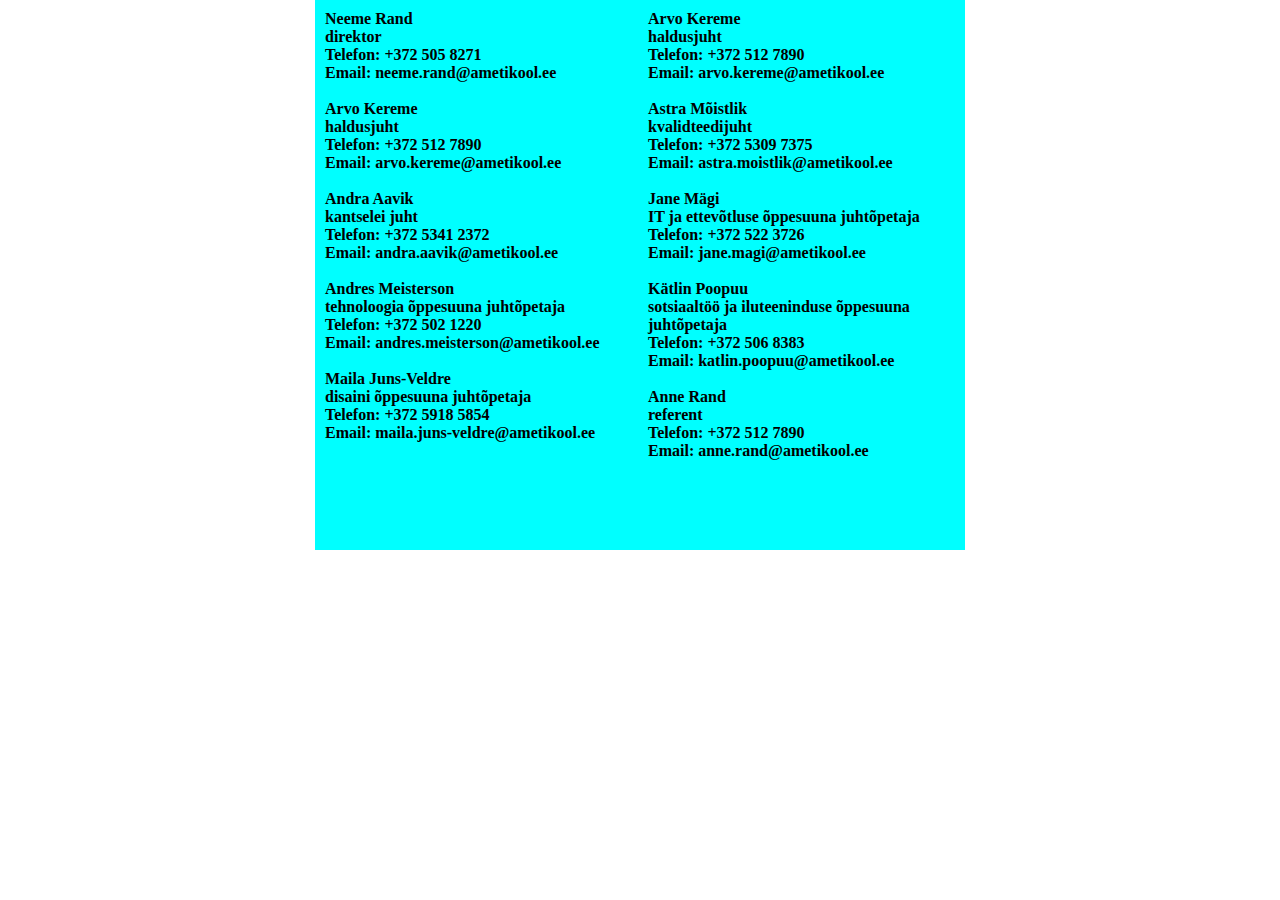
==== contacts.html @ 00c83112 "push" ====
<!DOCTYPE html>
<html lang="en">
<style>

</style>
<head>
    <meta charset="UTF-8">
    <meta http-equiv="X-UA-Compatible" content="IE=edge">
    <meta name="viewport" content="width=device-width, initial-scale=1.0">
    <link rel="stylesheet" href="style.css">
    <title>Document</title>
    
</head>
<body>
    <div class="contact">
        <div class="contact-box">
            <h4>Neeme Rand
                <p>
                    direktor
                </p>
                <p>
                    Telefon: +372 505 8271
                </p>
                <p>
                    Email: neeme.rand@ametikool.ee
                </p>
            </h4>
            <br>
            <h4>Arvo Kereme
                <p>
                    haldusjuht
                </p>
                <p>
                    Telefon: +372 512 7890
                </p>
                <p>
                    Email: arvo.kereme@ametikool.ee
                </p>
            <h4>
                <br>
            <h4>Andra Aavik
                <p>
                    kantselei juht
                </p>
                <p>
                    Telefon: +372 5341 2372
                </p>
                <p>
                    Email: andra.aavik@ametikool.ee
                </p>
            </h4>
            <br>
            <h4>Andres Meisterson
                <p>
                    tehnoloogia õppesuuna juhtõpetaja
                </p>
                <p>
                    Telefon: +372 502 1220
                </p>
                <p>
                    Email: andres.meisterson@ametikool.ee
                </p>
            <h4>
                <br>
            <h4>Maila Juns-Veldre
                <p>
                    disaini õppesuuna juhtõpetaja
                </p>
                <p>
                    Telefon: +372 5918 5854
                </p>
                <p>
                    Email: maila.juns-veldre@ametikool.ee
                </p>
            </h4>
            <br>
            <h4>Arvo Kereme
                <p>
                    haldusjuht
                </p>
                <p>
                    Telefon: +372 512 7890
                </p>
                <p>
                    Email: arvo.kereme@ametikool.ee
                </p>
            <h4>
                <br>
            <h4>Astra Mõistlik
                <p>
                    kvalidteedijuht
                </p>
                <p>
                    Telefon: +372 5309 7375
                </p>
                <p>
                    Email: astra.moistlik@ametikool.ee
                </p>
            </h4>
            <br>
            <h4>Jane Mägi
                <p>
                    IT ja ettevõtluse õppesuuna juhtõpetaja
                </p>
                <p>
                    Telefon: +372 522 3726
                </p>
                <p>
                    Email: jane.magi@ametikool.ee
                </p>
            <h4>
                <br>
            <h4>Kätlin Poopuu
                <p>
                    sotsiaaltöö ja iluteeninduse õppesuuna juhtõpetaja
                </p>
                <p>
                    Telefon: +372 506 8383
                </p>
                <p>
                    Email: katlin.poopuu@ametikool.ee
                </p>
            </h4>
            <br>
            <h4>Anne Rand
                <p>
                    referent
                </p>
                <p>
                    Telefon: +372 512 7890
                </p>
                <p>
                    Email: anne.rand@ametikool.ee
                </p>
            <h4>
        </div>
    </div>

    
</body>
</html>
---- style.css ----
* {
    padding: 0;
    margin: 0;
    box-sizing: border-box;
}

.contact {
    display: flex;
    justify-content: center;
    margin-top: ;
}

.contact-box {
    width: 650px;
    height: 550px;
    background-color: aqua;
    columns: 2;
    padding: 10px;
}
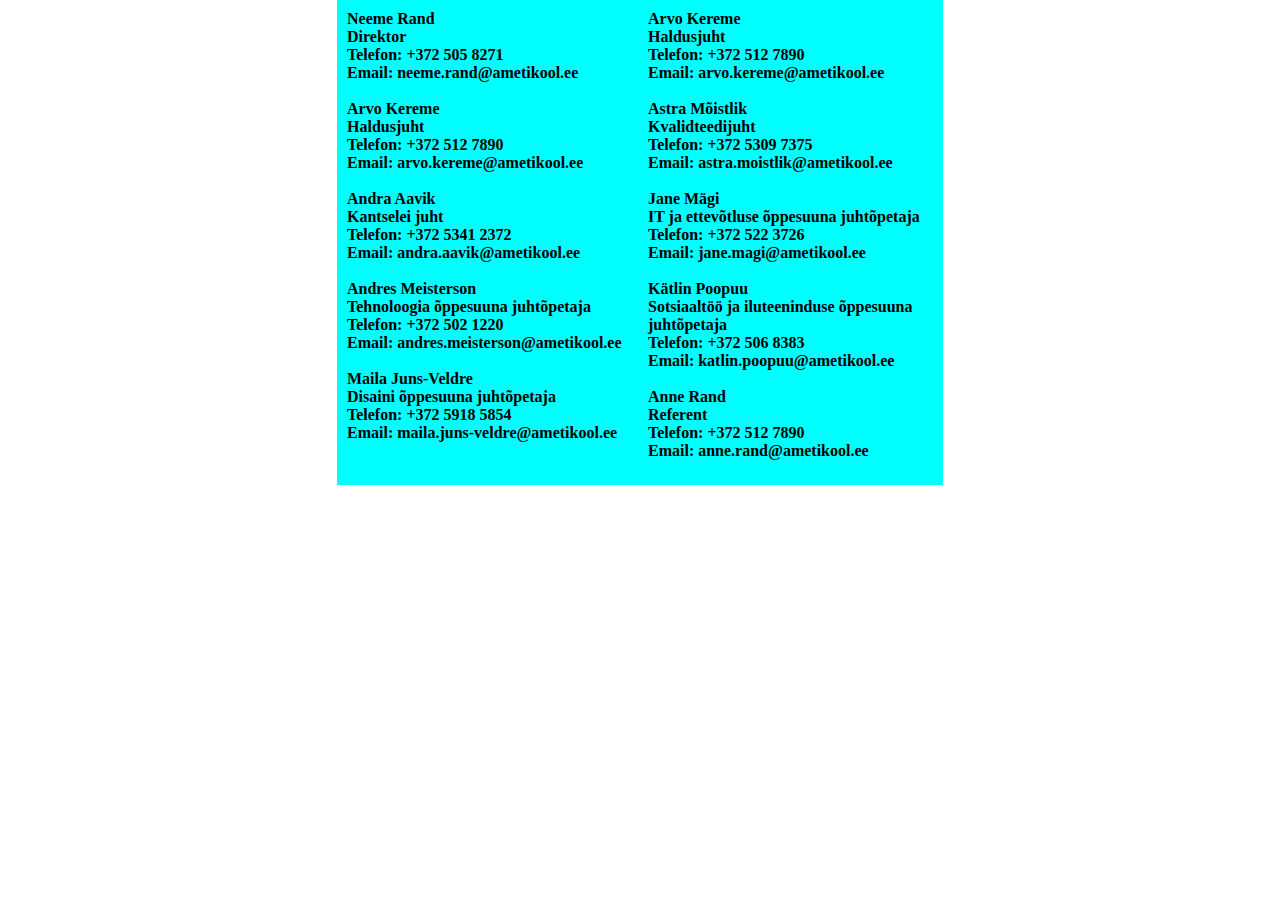
==== commit f148f9fa: "pusho" ====
--- a/contacts.html
+++ b/contacts.html
@@ -16,7 +16,7 @@
         <div class="contact-box">
             <h4>Neeme Rand
                 <p>
-                    direktor
+                    Direktor
                 </p>
                 <p>
                     Telefon: +372 505 8271
@@ -28,7 +28,7 @@
             <br>
             <h4>Arvo Kereme
                 <p>
-                    haldusjuht
+                    Haldusjuht
                 </p>
                 <p>
                     Telefon: +372 512 7890
@@ -40,7 +40,7 @@
                 <br>
             <h4>Andra Aavik
                 <p>
-                    kantselei juht
+                    Kantselei juht
                 </p>
                 <p>
                     Telefon: +372 5341 2372
@@ -52,7 +52,7 @@
             <br>
             <h4>Andres Meisterson
                 <p>
-                    tehnoloogia õppesuuna juhtõpetaja
+                    Tehnoloogia õppesuuna juhtõpetaja
                 </p>
                 <p>
                     Telefon: +372 502 1220
@@ -64,7 +64,7 @@
                 <br>
             <h4>Maila Juns-Veldre
                 <p>
-                    disaini õppesuuna juhtõpetaja
+                    Disaini õppesuuna juhtõpetaja
                 </p>
                 <p>
                     Telefon: +372 5918 5854
@@ -76,7 +76,7 @@
             <br>
             <h4>Arvo Kereme
                 <p>
-                    haldusjuht
+                    Haldusjuht
                 </p>
                 <p>
                     Telefon: +372 512 7890
@@ -88,7 +88,7 @@
                 <br>
             <h4>Astra Mõistlik
                 <p>
-                    kvalidteedijuht
+                    Kvalidteedijuht
                 </p>
                 <p>
                     Telefon: +372 5309 7375
@@ -112,7 +112,7 @@
                 <br>
             <h4>Kätlin Poopuu
                 <p>
-                    sotsiaaltöö ja iluteeninduse õppesuuna juhtõpetaja
+                    Sotsiaaltöö ja iluteeninduse õppesuuna juhtõpetaja
                 </p>
                 <p>
                     Telefon: +372 506 8383
@@ -124,7 +124,7 @@
             <br>
             <h4>Anne Rand
                 <p>
-                    referent
+                    Referent
                 </p>
                 <p>
                     Telefon: +372 512 7890
--- a/style.css
+++ b/style.css
@@ -7,12 +7,11 @@
 .contact {
     display: flex;
     justify-content: center;
-    margin-top: ;
 }
 
 .contact-box {
-    width: 650px;
-    height: 550px;
+    width: 606px;
+    height: 485px;
     background-color: aqua;
     columns: 2;
     padding: 10px;
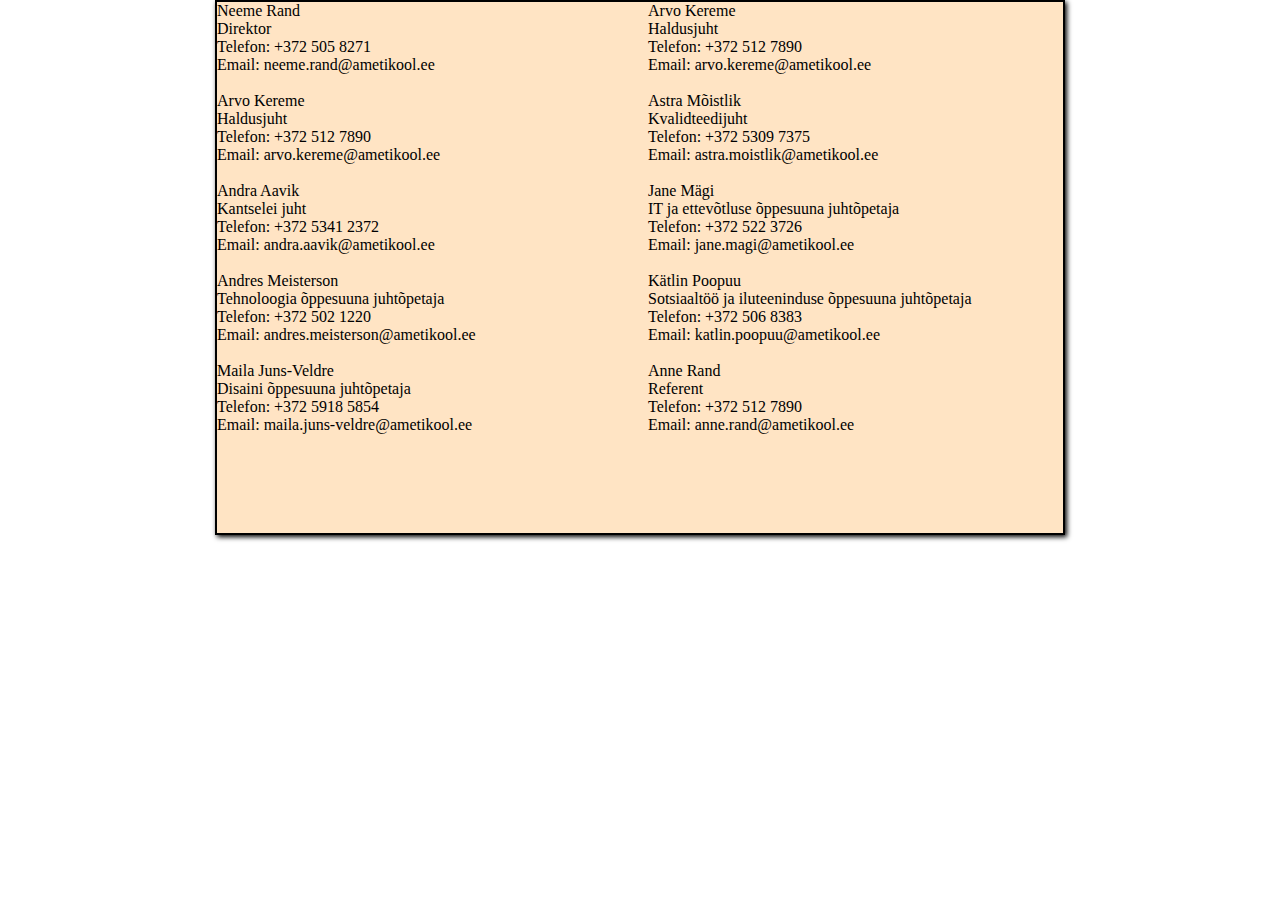
==== commit 56528014: "mhm" ====
--- a/contacts.html
+++ b/contacts.html
@@ -14,7 +14,7 @@
 <body>
     <div class="contact">
         <div class="contact-box">
-            <h4>Neeme Rand
+            <p>Neeme Rand
                 <p>
                     Direktor
                 </p>
@@ -24,9 +24,9 @@
                 <p>
                     Email: neeme.rand@ametikool.ee
                 </p>
-            </h4>
+            </p>
             <br>
-            <h4>Arvo Kereme
+            <p>Arvo Kereme
                 <p>
                     Haldusjuht
                 </p>
@@ -36,9 +36,9 @@
                 <p>
                     Email: arvo.kereme@ametikool.ee
                 </p>
-            <h4>
+            </p>
                 <br>
-            <h4>Andra Aavik
+            <p>Andra Aavik
                 <p>
                     Kantselei juht
                 </p>
@@ -48,9 +48,9 @@
                 <p>
                     Email: andra.aavik@ametikool.ee
                 </p>
-            </h4>
+            </p>
             <br>
-            <h4>Andres Meisterson
+            <p>Andres Meisterson
                 <p>
                     Tehnoloogia õppesuuna juhtõpetaja
                 </p>
@@ -60,9 +60,10 @@
                 <p>
                     Email: andres.meisterson@ametikool.ee
                 </p>
-            <h4>
+            </p>
                 <br>
-            <h4>Maila Juns-Veldre
+            <p>
+                Maila Juns-Veldre
                 <p>
                     Disaini õppesuuna juhtõpetaja
                 </p>
@@ -72,9 +73,9 @@
                 <p>
                     Email: maila.juns-veldre@ametikool.ee
                 </p>
-            </h4>
+            </p>
             <br>
-            <h4>Arvo Kereme
+            <p>Arvo Kereme
                 <p>
                     Haldusjuht
                 </p>
@@ -84,9 +85,9 @@
                 <p>
                     Email: arvo.kereme@ametikool.ee
                 </p>
-            <h4>
+            </p>
                 <br>
-            <h4>Astra Mõistlik
+            <p>Astra Mõistlik
                 <p>
                     Kvalidteedijuht
                 </p>
@@ -96,9 +97,9 @@
                 <p>
                     Email: astra.moistlik@ametikool.ee
                 </p>
-            </h4>
+            </p>
             <br>
-            <h4>Jane Mägi
+            <p>Jane Mägi
                 <p>
                     IT ja ettevõtluse õppesuuna juhtõpetaja
                 </p>
@@ -108,9 +109,9 @@
                 <p>
                     Email: jane.magi@ametikool.ee
                 </p>
-            <h4>
+            </p>
                 <br>
-            <h4>Kätlin Poopuu
+            <p>Kätlin Poopuu
                 <p>
                     Sotsiaaltöö ja iluteeninduse õppesuuna juhtõpetaja
                 </p>
@@ -120,9 +121,9 @@
                 <p>
                     Email: katlin.poopuu@ametikool.ee
                 </p>
-            </h4>
+            </p>
             <br>
-            <h4>Anne Rand
+            <p>Anne Rand
                 <p>
                     Referent
                 </p>
@@ -132,7 +133,7 @@
                 <p>
                     Email: anne.rand@ametikool.ee
                 </p>
-            <h4>
+            </p>
         </div>
     </div>
 
--- a/style.css
+++ b/style.css
@@ -10,9 +10,13 @@
 }
 
 .contact-box {
-    width: 606px;
-    height: 485px;
-    background-color: aqua;
+    width: 850px;
+    height: 535px;
+    background-color: bisque;
+    border-style: solid;
+    border-width: 2px;
+    border-color: black;
     columns: 2;
-    padding: 10px;
+    box-shadow: 2px 2px 5px black;
+    text-decoration-color: blueviolet;
 }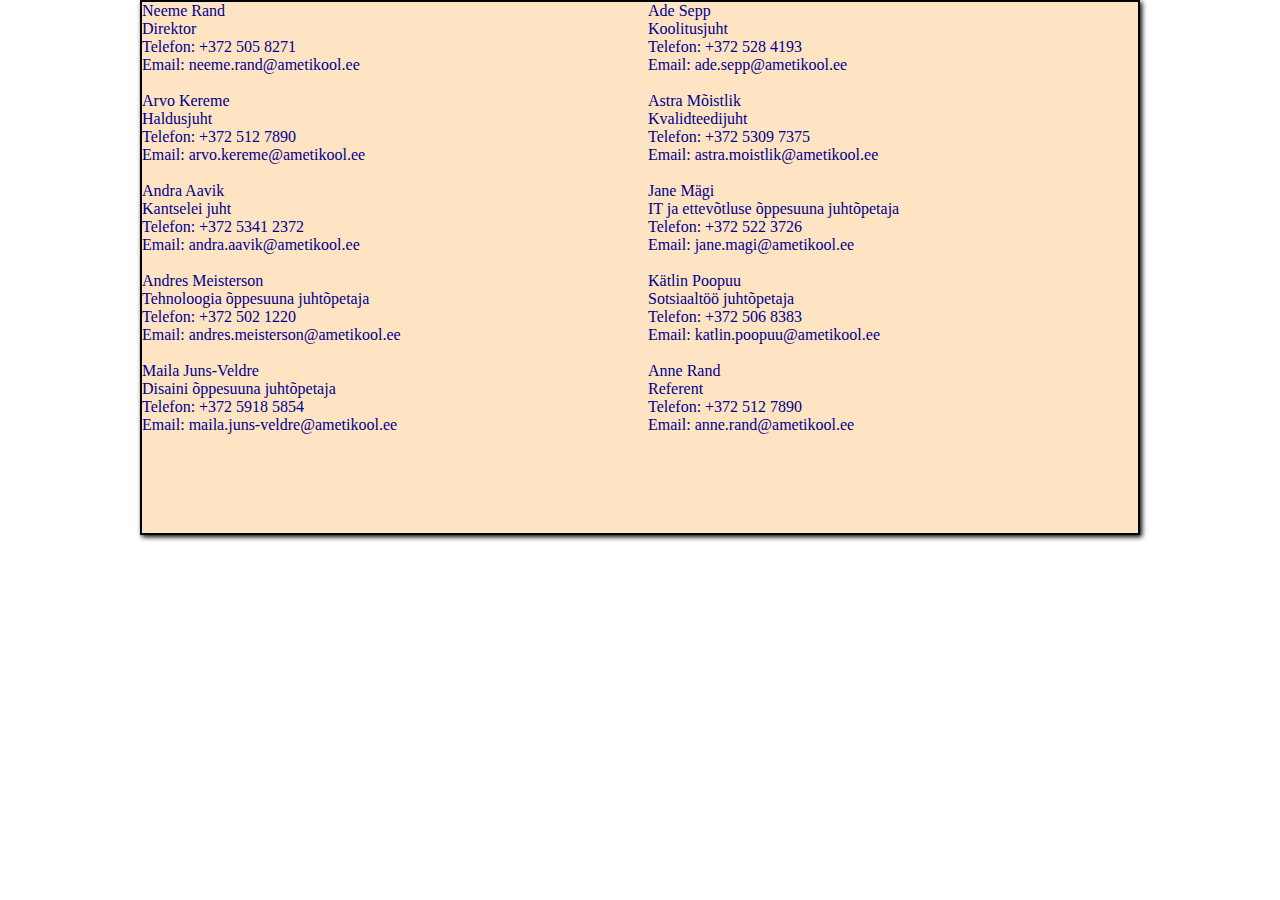
==== commit 837afd4e: "pushh" ====
--- a/contacts.html
+++ b/contacts.html
@@ -75,15 +75,15 @@
                 </p>
             </p>
             <br>
-            <p>Arvo Kereme
+            <p>Ade Sepp
                 <p>
-                    Haldusjuht
+                    Koolitusjuht
                 </p>
                 <p>
-                    Telefon: +372 512 7890
+                    Telefon: +372 528 4193
                 </p>
                 <p>
-                    Email: arvo.kereme@ametikool.ee
+                    Email: ade.sepp@ametikool.ee
                 </p>
             </p>
                 <br>
@@ -113,7 +113,7 @@
                 <br>
             <p>Kätlin Poopuu
                 <p>
-                    Sotsiaaltöö ja iluteeninduse õppesuuna juhtõpetaja
+                    Sotsiaaltöö juhtõpetaja
                 </p>
                 <p>
                     Telefon: +372 506 8383
--- a/style.css
+++ b/style.css
@@ -10,7 +10,7 @@
 }
 
 .contact-box {
-    width: 850px;
+    width: 1000px;
     height: 535px;
     background-color: bisque;
     border-style: solid;
@@ -18,5 +18,6 @@
     border-color: black;
     columns: 2;
     box-shadow: 2px 2px 5px black;
-    text-decoration-color: blueviolet;
+    color: darkblue;
+    accent-color: red;
 }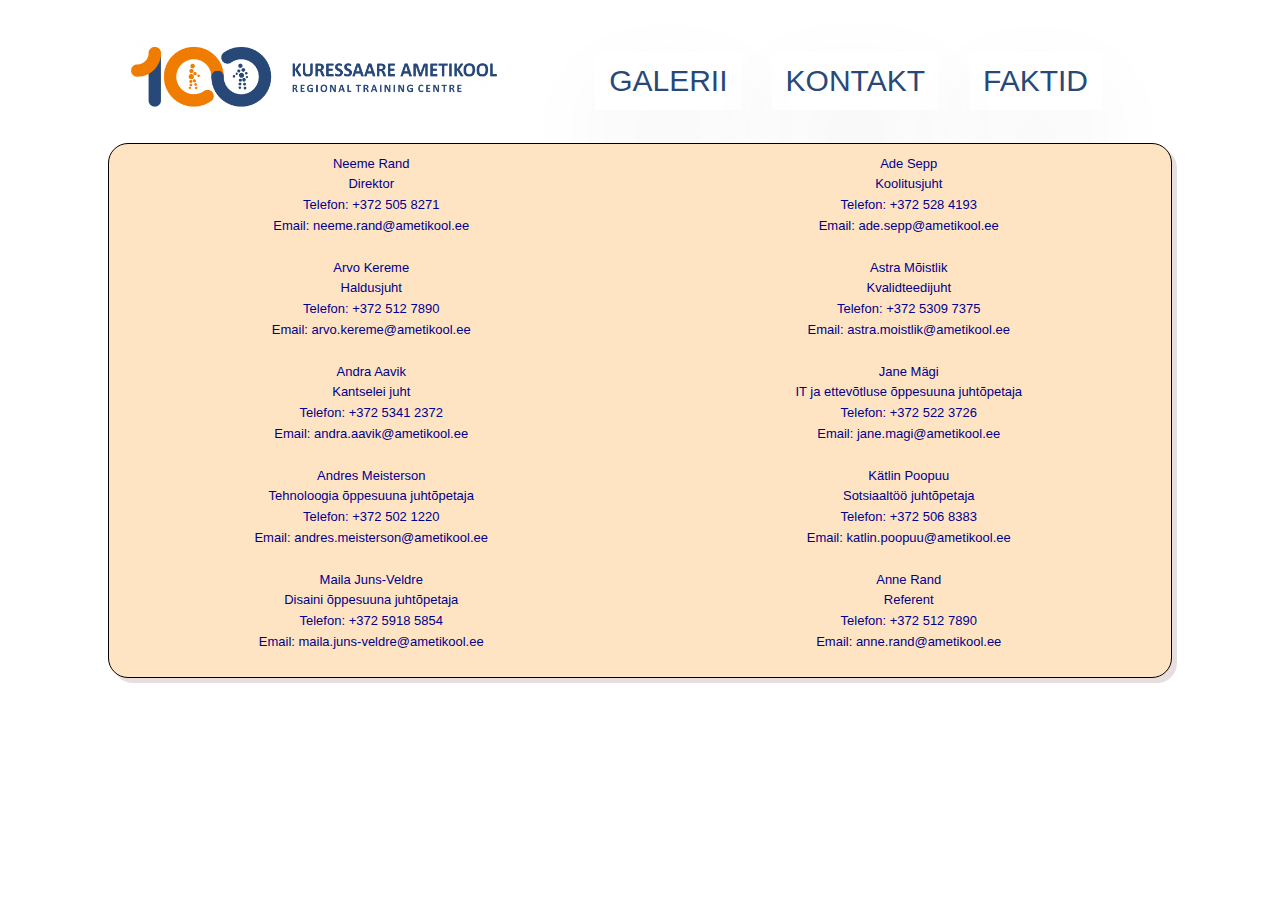
==== commit edd9b6f5: "kontakid-borderupdate" ====
--- a/contacts.html
+++ b/contacts.html
@@ -12,6 +12,24 @@
     
 </head>
 <body>
+    <div class="container">
+        <nav class="navbar">
+            <div class="logo-main">
+                <img src="kuressaare-ametikool-100-logo-02-02-04.png" alt="logo" class="logo">
+            </div>
+            
+            <ul class="nav-links">
+              <input type="checkbox" id="checkbox_toggle" />
+              <label for="checkbox_toggle" class="hamburger">&#9776;</label>
+              <div class="menu">
+                    <li class="text"><a href="/">GALERII</a></li>
+                    <li class="text"><a href="contacts.html">KONTAKT</a></li>
+                    <li class="text"><a href="/">FAKTID</a></li>
+              </div>
+            </ul>
+          </nav>
+    </div>
+
     <div class="contact">
         <div class="contact-box">
             <p>Neeme Rand
--- a/style.css
+++ b/style.css
@@ -10,14 +10,191 @@
 }
 
 .contact-box {
-    width: 1000px;
+    min-width: max-content;
+    text-align: center;
+    margin-top: 20px;
+    width: 1300px;
     height: 535px;
-    background-color: bisque;
+    background-color: bisque;   
+    columns: 2;
+    color: darkblue;
+    font-size: small;
+    padding-top: 10px;
+    margin-bottom: 15px;
+    margin: auto;
+    box-shadow: 5px 5px rgba(231, 223, 223, 1);
+    border-width: 1px;
     border-style: solid;
-    border-width: 2px;
     border-color: black;
-    columns: 2;
-    box-shadow: 2px 2px 5px black;
-    color: darkblue;
-    accent-color: red;
+    border-radius: 20px;
+}
+
+@import url('https://fonts.googleapis.com/css2?family=Chenla&display=swap');
+
+
+body {
+	font-family: 'Chenla', sans-serif;
+	line-height: 1.6;
+	margin: 0;
+	/* min-height: 100vh; */
+    margin: 15px 108px 0px 108px;
+}
+
+.map {
+    display: flex;
+    justify-content: center;
+    justify-content: flex-start;
+}
+  
+
+.container{
+    height: 100%;
+    width: auto;
+}
+
+a {
+    text-decoration: none;
+}
+
+.text {
+    font-weight: 500;
+    box-shadow: rgba(255, 255, 255, 0.1) 0px 1px 1px 0px inset, rgba(50, 50, 93, 0.25) 0px 50px 100px -20px, rgba(0, 0, 0, 0.3) 0px 30px 60px -30px;
+}
+
+li {
+    list-style: none;
+}
+
+.symbol {
+    padding-top: 4px;
+}
+
+.login {
+    font-weight: 300;
+}
+
+.navbar {
+    display: flex;
+    align-items: center;
+    justify-content: space-between;
+    padding: 20px;
+    background-color: white;
+    color: rgb(0, 0, 0);
+}
+
+.nav-links a {
+    color: #284977;
+}
+
+.logo{
+    width: auto;
+    height: 80px;
+}
+/* navbar menu */
+.menu {
+    display: flex;
+    gap: 1em;
+    padding-top: 5px;
+    font-size: 30px;
+    margin-right: 50px;
+
+}
+
+.menu li:hover {
+    background-color: #ffffff;
+    border-radius: 5px;
+    transition: 0.3s ease;
+}
+
+.menu li {
+    padding: 5px 14px;
+}
+
+/* dropdown menu */
+.services {
+    position: relative;
+}
+
+.dropdown {
+    background-color: #ffffff;
+    padding: 1em 0;
+    position: absolute;
+    display: none;
+    border-radius: 8px;
+    top: 35px;
+    left: -30px;
+}
+
+.dropdown li+li {
+    margin-top: 10px;
+}
+
+.dropdown li {
+    padding: 0.5em 1em;
+    width: 8em;
+    text-align: center;
+}
+
+.dropdown li:hover {
+    background-color: #ffffff;
+}
+
+.services:hover .dropdown {
+    display: block;
+}
+
+input[type=checkbox] {
+    display: none;
+}
+
+.hamburger {
+    display: none;
+    font-size: 24px;
+    user-select: none;
+}
+
+@media (max-width: 768px) {
+
+    .menu {
+        display: none;
+        position: absolute;
+        background-color: #ffffff;
+        top: 127px;
+        right: 0;
+        left: 0;
+        text-align: center;
+        padding: 16px 0;
+    }
+
+    .menu li:hover {
+        display: inline-block;
+        background-color: #ffffff;
+        transition: 0.3s ease;
+    }
+
+    .menu li+li {
+        margin-top: 12px;
+    }
+
+    input[type=checkbox]:checked~.menu {
+        display: block;
+    }
+
+    .hamburger {
+        display: block;
+        width: auto;
+    }
+
+    .dropdown {
+        top: 40px;
+        left: -80px;
+        transform: translateX(35%);
+
+    }
+
+    .dropdown li:hover {
+        background-color: #ffffff;
+    }
+
+
 }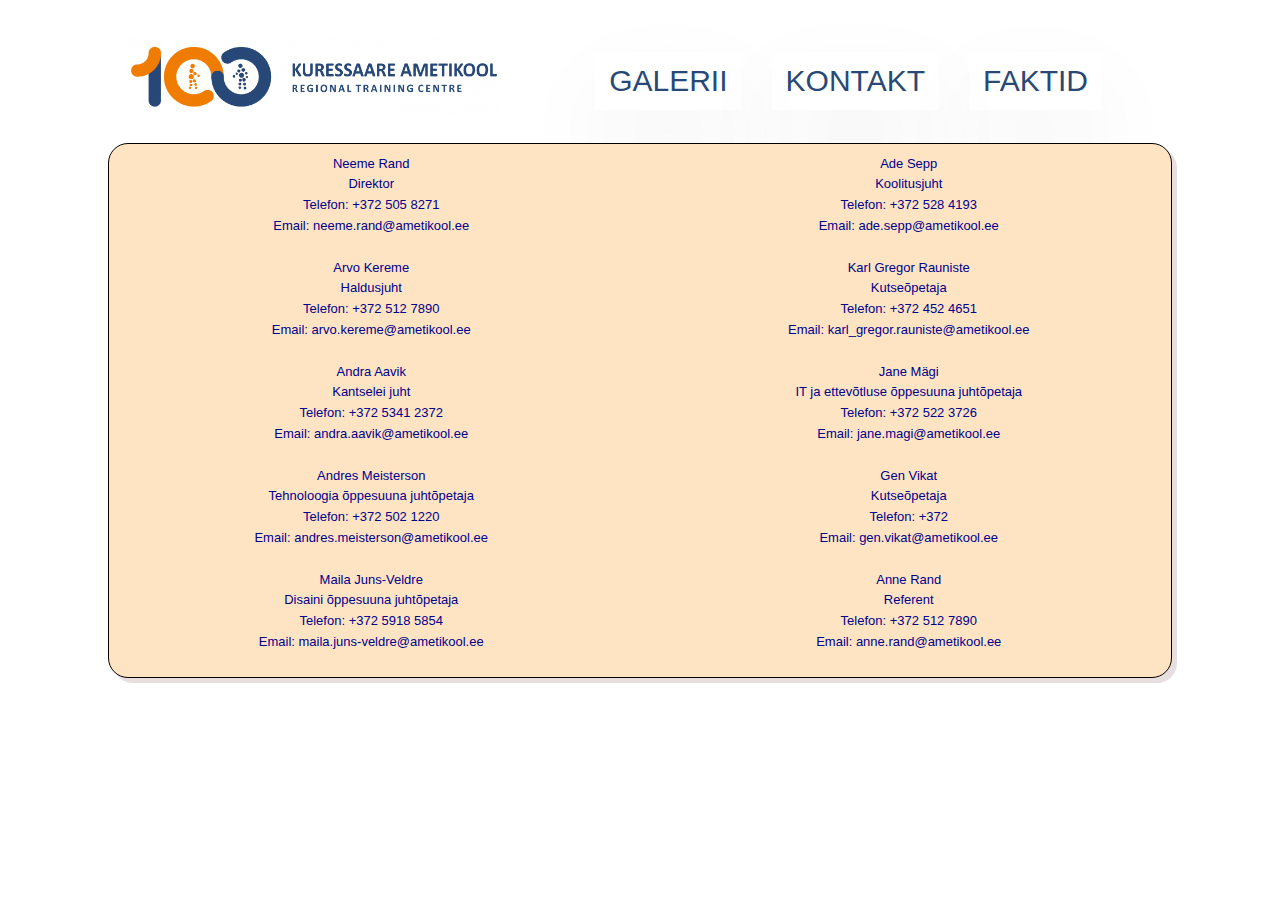
==== commit 0704bf11: "contacts mobile view without header" ====
--- a/contacts.html
+++ b/contacts.html
@@ -6,7 +6,7 @@
 <head>
     <meta charset="UTF-8">
     <meta http-equiv="X-UA-Compatible" content="IE=edge">
-    <meta name="viewport" content="width=device-width, initial-scale=1.0">
+    <meta name="viewport" content="width=device-width, initial-scale=30.0">
     <link rel="stylesheet" href="style.css">
     <title>Document</title>
     
@@ -31,6 +31,7 @@
     </div>
 
     <div class="contact">
+
         <div class="contact-box">
             <p>Neeme Rand
                 <p>
@@ -105,15 +106,15 @@
                 </p>
             </p>
                 <br>
-            <p>Astra Mõistlik
+            <p>Karl Gregor Rauniste
                 <p>
-                    Kvalidteedijuht
+                    Kutseõpetaja
                 </p>
                 <p>
-                    Telefon: +372 5309 7375
+                    Telefon: +372 452 4651
                 </p>
                 <p>
-                    Email: astra.moistlik@ametikool.ee
+                    Email: karl_gregor.rauniste@ametikool.ee
                 </p>
             </p>
             <br>
@@ -129,15 +130,15 @@
                 </p>
             </p>
                 <br>
-            <p>Kätlin Poopuu
+            <p>Gen Vikat
                 <p>
-                    Sotsiaaltöö juhtõpetaja
+                    Kutseõpetaja
                 </p>
                 <p>
-                    Telefon: +372 506 8383
+                    Telefon: +372 
                 </p>
                 <p>
-                    Email: katlin.poopuu@ametikool.ee
+                    Email: gen.vikat@ametikool.ee
                 </p>
             </p>
             <br>
--- a/style.css
+++ b/style.css
@@ -1,3 +1,4 @@
+
 * {
     padding: 0;
     margin: 0;
@@ -196,5 +197,14 @@
         background-color: #ffffff;
     }
 
+}
+
+@media (max-width:720px) {
+    .contact {
+        width: 310px;
+        height: 400px;
+
+    }
+
 
 }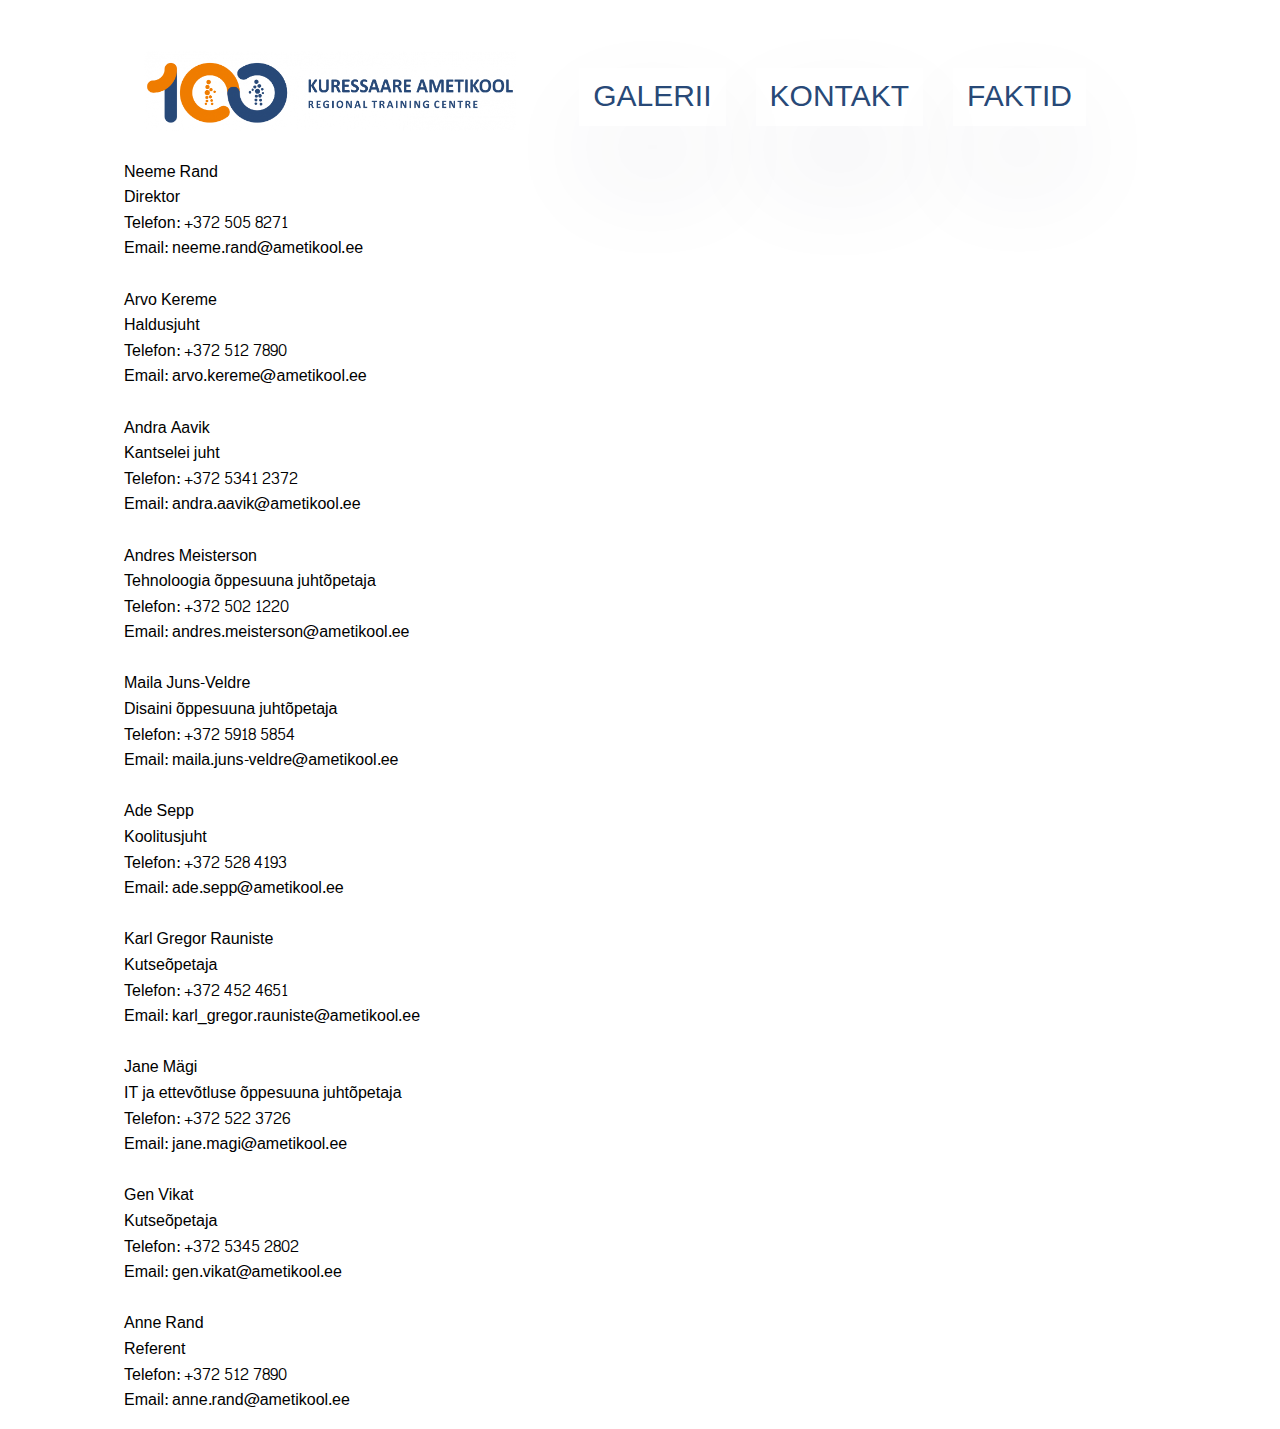
==== commit d4fadcfd: "contactsupdate" ====
--- a/contacts.html
+++ b/contacts.html
@@ -135,7 +135,7 @@
                     Kutseõpetaja
                 </p>
                 <p>
-                    Telefon: +372 
+                    Telefon: +372 5345 2802
                 </p>
                 <p>
                     Email: gen.vikat@ametikool.ee
--- a/style.css
+++ b/style.css
@@ -1,37 +1,11 @@
+
+@import url('https://fonts.googleapis.com/css2?family=Chenla&display=swap');
 
 * {
     padding: 0;
     margin: 0;
-    box-sizing: border-box;
-}
-
-.contact {
-    display: flex;
-    justify-content: center;
-}
-
-.contact-box {
-    min-width: max-content;
-    text-align: center;
-    margin-top: 20px;
-    width: 1300px;
-    height: 535px;
-    background-color: bisque;   
-    columns: 2;
-    color: darkblue;
-    font-size: small;
-    padding-top: 10px;
-    margin-bottom: 15px;
-    margin: auto;
-    box-shadow: 5px 5px rgba(231, 223, 223, 1);
-    border-width: 1px;
-    border-style: solid;
-    border-color: black;
-    border-radius: 20px;
-}
-
-@import url('https://fonts.googleapis.com/css2?family=Chenla&display=swap');
-
+	box-sizing: border-box;
+}
 
 body {
 	font-family: 'Chenla', sans-serif;
@@ -39,12 +13,19 @@
 	margin: 0;
 	/* min-height: 100vh; */
     margin: 15px 108px 0px 108px;
+    padding: 1rem;
 }
 
 .map {
     display: flex;
     justify-content: center;
     justify-content: flex-start;
+}
+
+.text-main-box {
+    width: 200px;
+    height: 200px;
+    background-color: bisque;
 }
   
 
@@ -79,14 +60,15 @@
     align-items: center;
     justify-content: space-between;
     padding: 20px;
-    background-color: white;
     color: rgb(0, 0, 0);
 }
 
 .nav-links a {
     color: #284977;
 }
-
+.nav-links a:hover {
+    color: rgb(255, 106, 0);
+}
 .logo{
     width: auto;
     height: 80px;
@@ -102,7 +84,9 @@
 }
 
 .menu li:hover {
-    background-color: #ffffff;
+    /* background-color: #ffb868; */
+    /* color: orange; */
+    border: 4px solid rgb(255, 106, 0) ;
     border-radius: 5px;
     transition: 0.3s ease;
 }
@@ -197,14 +181,94 @@
         background-color: #ffffff;
     }
 
-}
-
-@media (max-width:720px) {
-    .contact {
-        width: 310px;
-        height: 400px;
-
-    }
-
+
+}
+
+/* gallery css hakkab siit */
+
+img {
+    max-width: 100%;
+}
+
+h1 {
+    display: flex;
+    justify-content: center;
+    padding: 1rem;
+    font-size: 25px;
+    color: grey;
+}
+
+.pic-list {
+    display: grid;
+    grid-template-columns: 1fr;
+    border: 1px solid #a254003d;
+    background-color: #EF7C003D;
+    box-shadow: 1px 2px 3px 1px grey; 
+    padding: 1rem;
+    gap: 1rem;
+    border-radius: 20px;
+}
+
+.pic {
+    border-radius: 5px;
+    background-color: rgb(0, 0, 0);
+    opacity: 1; 
+    box-shadow: 1px 2px 3px 1px grey; 
+    position: relative;
+    object-fit: cover;
+    transition: all 0.2s; 
+}
+
+    .lai {
+        height: auto;
+    }
+
+    .pikk {
+        width: auto;
+    }
+
+@media screen and (min-width: 600px) { 
+
+    .pic-list {
+        grid-template-columns: repeat(2, 1fr);
+    }    
+
+    .pic:hover {
+        box-shadow: 2px 3px 4px 1px rgba(56, 56, 56, 0.698);
+        opacity: 1;
+        z-index: 1;
+        transition: all 0.3s ease;
+        transform: scale(1.6)
+    }
+}
+    
+@media screen and (min-width: 800px) { 
+
+    .pic-list {
+        grid-template-columns: repeat(3, 1fr);
+    }    
+    
+    .pic:hover {
+        box-shadow: 2px 3px 4px 1px rgba(56, 56, 56, 0.698);
+        opacity: 1;
+        z-index: 1;
+        transition: all 0.3s ease;
+        transform: scale(1.5)
+    }
+}
+
+@media screen and (min-width: 1200px) { 
+
+    .pic-list {
+        grid-template-columns: repeat(4, 1fr);
+     }    
+        
+    .pic:hover {
+        box-shadow: 2px 3px 4px 1px rgba(56, 56, 56, 0.698);
+        opacity: 1;
+        z-index: 1;
+        transition: all 0.3s ease;
+        transform: scale(1.4)
+    }
 
 }